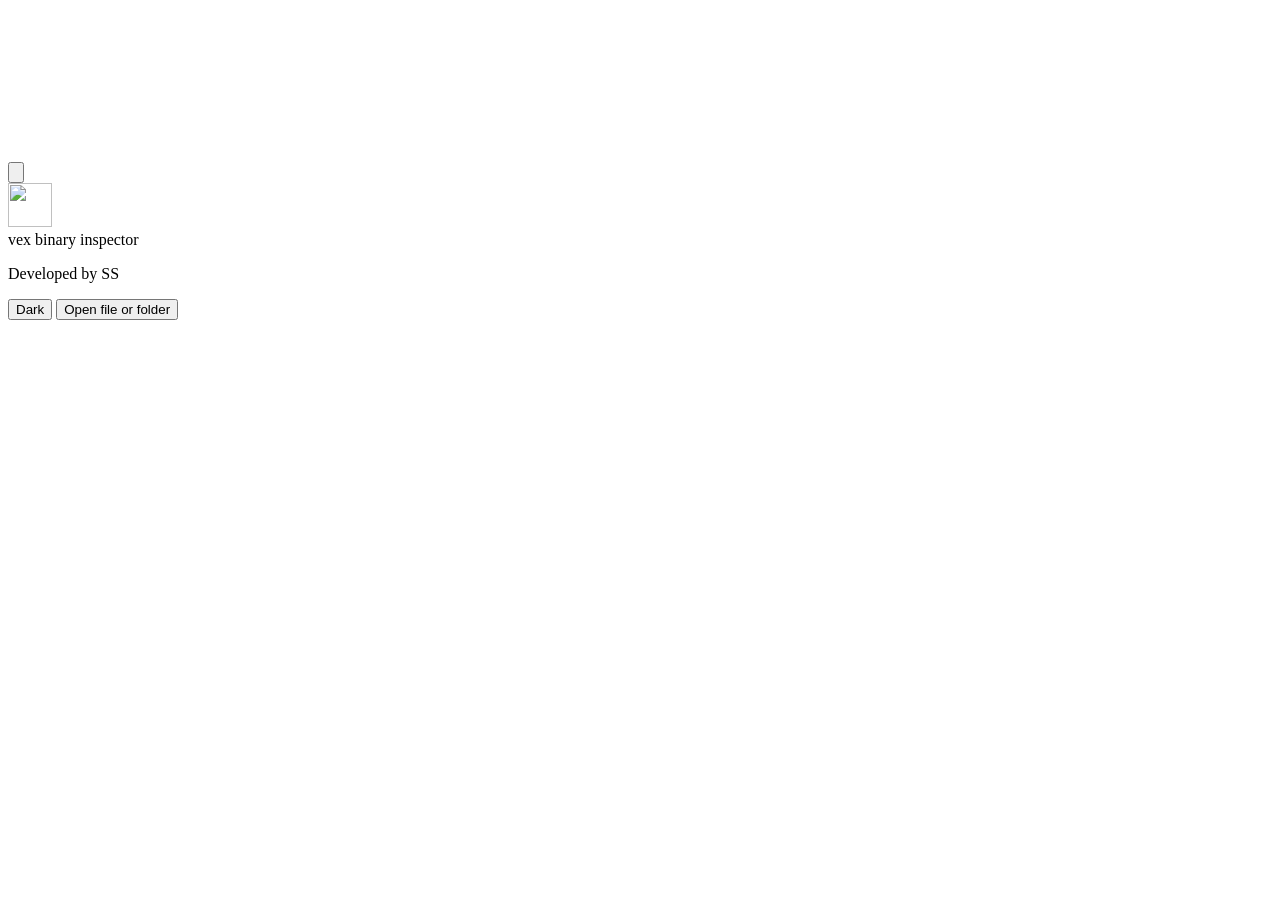
==== vex/web/index.html @ 122a8fab "WIP: decode workbench in progress (checkpoint, not yet verified) Co-Authored-By: Claude Opus 4.8 <no" ====
<!doctype html>
<html lang="en">
<head>
<meta charset="utf-8">
<meta name="viewport" content="width=device-width, initial-scale=1">
<title>vex</title>
<link rel="icon" href="/static/logo.svg" type="image/svg+xml">
<link rel="stylesheet" href="/static/app.css">
</head>
<body>

<svg class="sprite" aria-hidden="true" focusable="false" xmlns="http://www.w3.org/2000/svg">
  <symbol id="i-overview" viewBox="0 0 24 24" fill="none" stroke="currentColor" stroke-width="1.7" stroke-linecap="round" stroke-linejoin="round">
    <rect x="3.5" y="4" width="17" height="16" rx="2.5"/><path d="M3.5 9h17M9 9v11"/>
  </symbol>
  <symbol id="i-code" viewBox="0 0 24 24" fill="none" stroke="currentColor" stroke-width="1.7" stroke-linecap="round" stroke-linejoin="round">
    <path d="M9 8l-4 4 4 4M15 8l4 4-4 4"/>
  </symbol>
  <symbol id="i-strings" viewBox="0 0 24 24" fill="none" stroke="currentColor" stroke-width="1.7" stroke-linecap="round" stroke-linejoin="round">
    <path d="M6 7.5h12M6 12h9M6 16.5h6"/>
  </symbol>
  <symbol id="i-imports" viewBox="0 0 24 24" fill="none" stroke="currentColor" stroke-width="1.7" stroke-linecap="round" stroke-linejoin="round">
    <path d="M12 4v8.6M8.4 9.4l3.6 3.6 3.6-3.6M5 19h14"/>
  </symbol>
  <symbol id="i-sections" viewBox="0 0 24 24" fill="none" stroke="currentColor" stroke-width="1.7" stroke-linecap="round" stroke-linejoin="round">
    <path d="M12 3.5l8.5 4.2-8.5 4.2-8.5-4.2 8.5-4.2zM3.5 12l8.5 4.2 8.5-4.2M3.5 16l8.5 4.2 8.5-4.2"/>
  </symbol>
  <symbol id="i-bytes" viewBox="0 0 24 24" fill="none" stroke="currentColor" stroke-width="1.7" stroke-linecap="round" stroke-linejoin="round">
    <rect x="4" y="4" width="16" height="16" rx="2.5"/><path d="M9.3 4v16M14.7 4v16M4 9.3h16M4 14.7h16"/>
  </symbol>
  <symbol id="i-assets" viewBox="0 0 24 24" fill="none" stroke="currentColor" stroke-width="1.7" stroke-linecap="round" stroke-linejoin="round">
    <rect x="3.5" y="4.5" width="17" height="15" rx="2.5"/>
    <circle cx="8.8" cy="10" r="1.5" fill="currentColor" stroke="none"/>
    <path d="M20 14.5l-4.6-4L7 18.6"/>
  </symbol>
  <symbol id="i-split" viewBox="0 0 24 24" fill="none" stroke="currentColor" stroke-width="1.7" stroke-linecap="round" stroke-linejoin="round">
    <path d="M4 12h5l4-5.5h7M9 12l4 5.5h7M17.5 4L20 6.5 17.5 9M17.5 15l2.5 2.5-2.5 2.5"/>
  </symbol>
  <symbol id="i-decode" viewBox="0 0 24 24" fill="none" stroke="currentColor" stroke-width="1.7" stroke-linecap="round" stroke-linejoin="round">
    <circle cx="8" cy="8" r="3.6"/><path d="M10.6 10.6L20 20M17 17l-2 2M14 14l-2 2"/>
  </symbol>
  <symbol id="i-modify" viewBox="0 0 24 24" fill="none" stroke="currentColor" stroke-width="1.7" stroke-linecap="round" stroke-linejoin="round">
    <path d="M13.6 6.4l4 4M4 20l1-4.2L15.7 5.1a1.9 1.9 0 0 1 2.7 0l.5.5a1.9 1.9 0 0 1 0 2.7L8.2 19 4 20z"/>
  </symbol>
  <symbol id="i-techniques" viewBox="0 0 24 24" fill="none" stroke="currentColor" stroke-width="1.7" stroke-linecap="round" stroke-linejoin="round">
    <path d="M12 3.5l7 2.6v5.4c0 4.4-3 7.7-7 9-4-1.3-7-4.6-7-9V6.1l7-2.6z"/>
    <path d="M12 8.5v4.2M12 15.6v.1"/>
  </symbol>
  <symbol id="i-open" viewBox="0 0 24 24" fill="none" stroke="currentColor" stroke-width="1.7" stroke-linecap="round" stroke-linejoin="round">
    <path d="M4 7.5a2 2 0 0 1 2-2h3.3a2 2 0 0 1 1.6.8l.8 1.1H18a2 2 0 0 1 2 2v6.1a2 2 0 0 1-2 2H6a2 2 0 0 1-2-2V7.5z"/>
    <path d="M12 11v5M9.5 13.5h5"/>
  </symbol>
</svg>

<div class="app">
  <aside class="rail">
    <div class="rail-spacer"></div>
    <button type="button" class="rail-btn" id="rail-open" aria-label="Open file or folder">
      <svg class="ico" viewBox="0 0 24 24" aria-hidden="true"><use href="#i-open"></use></svg>
    </button>
  </aside>

  <aside class="sidebar">
    <div class="sidebar-head">
      <img class="brand-logo" src="/static/logo.svg" alt="" width="44" height="44">
      <div class="brand-text">
        <span class="brand-name">vex</span>
        <span class="brand-sub">binary inspector</span>
      </div>
    </div>
    <nav class="nav" id="nav" hidden aria-label="Views"></nav>
    <p class="sidebar-foot">Developed by SS</p>
  </aside>

  <div class="content">
    <header class="bar">
      <div class="bar-file" id="bar-file" hidden>
        <span class="bar-file-name" id="file-name"></span>
        <span class="bar-file-path" id="file-path"></span>
      </div>
      <form class="goto" id="goto" hidden>
        <label class="sr-only" for="goto-input">Go to an address or name</label>
        <input id="goto-input" type="text" autocomplete="off" spellcheck="false"
               placeholder="Go to address or name, e.g. main or 0x401000">
      </form>
      <div class="bar-actions">
        <button type="button" class="btn" id="theme-toggle" aria-pressed="false">Dark</button>
        <button type="button" class="btn btn-primary" id="open-button">Open file or folder</button>
      </div>
    </header>

    <section class="map" id="map" hidden aria-label="File layout, drawn to scale">
      <div class="map-strip" id="map-strip"></div>
      <div class="map-scale" id="map-scale"></div>
      <div class="map-legend" id="map-legend"></div>
    </section>

    <main class="main" id="main" tabindex="-1"></main>
  </div>
</div>

<dialog class="dialog" id="open-dialog" aria-labelledby="open-title">
  <form method="dialog" class="dialog-head">
    <h2 id="open-title">Open a program, game folder or asset pack</h2>
    <button class="btn" value="cancel">Close</button>
  </form>
  <form class="path-row" id="path-form">
    <label class="sr-only" for="path-input">Path</label>
    <input id="path-input" type="text" spellcheck="false" autocomplete="off" placeholder="Type or paste a path">
    <button class="btn btn-primary">Open</button>
  </form>
  <div class="places" id="places"></div>
  <div class="browser" id="browser" role="listbox" aria-label="Files in this folder"></div>
  <p class="dialog-hint">Files are read from this computer and stay on it. Nothing is uploaded anywhere and nothing is run.</p>
</dialog>

<dialog class="dialog dialog-small" id="ask-dialog" aria-labelledby="ask-title">
  <form id="ask-form">
    <div class="dialog-head"><h2 id="ask-title"></h2></div>
    <div class="ask-body">
      <p class="muted" id="ask-note"></p>
      <label class="sr-only" for="ask-input">Path</label>
      <input id="ask-input" type="text" class="mono-input" spellcheck="false" autocomplete="off">
    </div>
    <div class="actions">
      <button class="btn btn-primary" id="ask-ok">Save</button>
      <button type="button" class="btn" id="ask-cancel">Cancel</button>
    </div>
  </form>
</dialog>

<div class="toast" id="toast" role="status" aria-live="polite" hidden></div>
<script src="/static/app.js"></script>
</body>
</html>
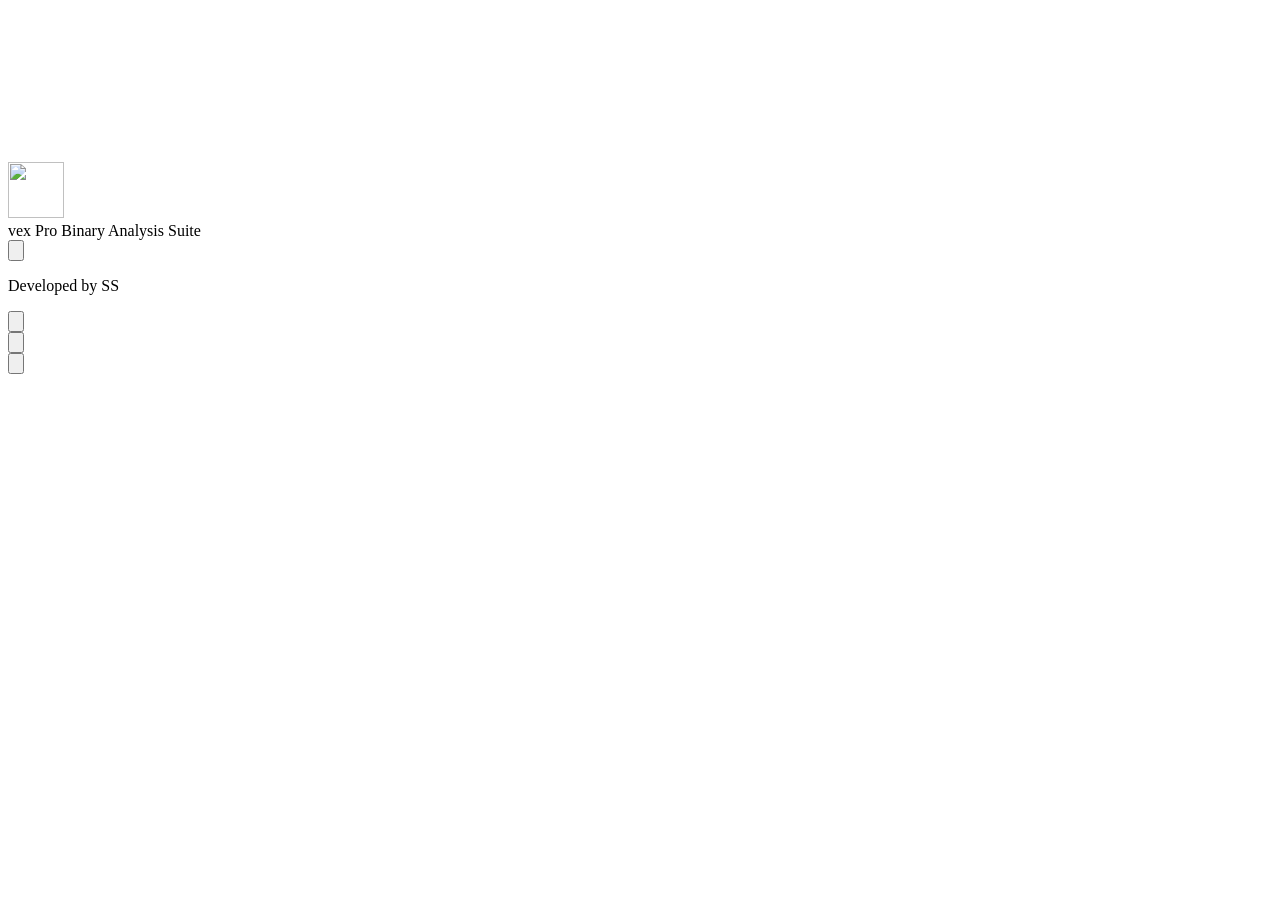
==== commit b54e62a6: "WIP: redesign and opening animation in progress (checkpoint, not yet verified) Co-Authored-By: Claud" ====
--- a/vex/web/index.html
+++ b/vex/web/index.html
@@ -1,38 +1,51 @@
 <!doctype html>
-<html lang="en">
+<html lang="en" data-theme="dark">
 <head>
 <meta charset="utf-8">
 <meta name="viewport" content="width=device-width, initial-scale=1">
+<meta name="color-scheme" content="dark light">
 <title>vex</title>
 <link rel="icon" href="/static/logo.svg" type="image/svg+xml">
+<link rel="icon" type="image/png" sizes="48x48" href="/static/icon-48.png">
+<link rel="icon" type="image/png" sizes="256x256" href="/static/icon-256.png">
 <link rel="stylesheet" href="/static/app.css">
 </head>
 <body>
 
 <svg class="sprite" aria-hidden="true" focusable="false" xmlns="http://www.w3.org/2000/svg">
   <symbol id="i-overview" viewBox="0 0 24 24" fill="none" stroke="currentColor" stroke-width="1.7" stroke-linecap="round" stroke-linejoin="round">
-    <rect x="3.5" y="4" width="17" height="16" rx="2.5"/><path d="M3.5 9h17M9 9v11"/>
+    <path d="M4 10.6L12 4l8 6.6V19a1.5 1.5 0 0 1-1.5 1.5H15v-6h-6v6H5.5A1.5 1.5 0 0 1 4 19v-8.4z"/>
+  </symbol>
+  <symbol id="i-techniques" viewBox="0 0 24 24" fill="none" stroke="currentColor" stroke-width="1.7" stroke-linecap="round" stroke-linejoin="round">
+    <path d="M12 3.5l7 2.6v5.4c0 4.4-3 7.7-7 9-4-1.3-7-4.6-7-9V6.1l7-2.6z"/>
+    <path d="M12 8.5v4.2M12 15.6v.1"/>
   </symbol>
   <symbol id="i-code" viewBox="0 0 24 24" fill="none" stroke="currentColor" stroke-width="1.7" stroke-linecap="round" stroke-linejoin="round">
-    <path d="M9 8l-4 4 4 4M15 8l4 4-4 4"/>
+    <path d="M8.5 7.5L4 12l4.5 4.5M15.5 7.5L20 12l-4.5 4.5M13.4 5.5l-2.8 13"/>
   </symbol>
   <symbol id="i-strings" viewBox="0 0 24 24" fill="none" stroke="currentColor" stroke-width="1.7" stroke-linecap="round" stroke-linejoin="round">
-    <path d="M6 7.5h12M6 12h9M6 16.5h6"/>
+    <path d="M5 7h14M5 12h10M5 17h7"/>
   </symbol>
   <symbol id="i-imports" viewBox="0 0 24 24" fill="none" stroke="currentColor" stroke-width="1.7" stroke-linecap="round" stroke-linejoin="round">
-    <path d="M12 4v8.6M8.4 9.4l3.6 3.6 3.6-3.6M5 19h14"/>
+    <path d="M12 3.5v10M8 9.8l4 4 4-4M4.5 15.5v2.5a2 2 0 0 0 2 2h11a2 2 0 0 0 2-2v-2.5"/>
+  </symbol>
+  <symbol id="i-exports" viewBox="0 0 24 24" fill="none" stroke="currentColor" stroke-width="1.7" stroke-linecap="round" stroke-linejoin="round">
+    <path d="M12 14V4M8 7.7l4-4 4 4M4.5 15.5v2.5a2 2 0 0 0 2 2h11a2 2 0 0 0 2-2v-2.5"/>
   </symbol>
   <symbol id="i-sections" viewBox="0 0 24 24" fill="none" stroke="currentColor" stroke-width="1.7" stroke-linecap="round" stroke-linejoin="round">
-    <path d="M12 3.5l8.5 4.2-8.5 4.2-8.5-4.2 8.5-4.2zM3.5 12l8.5 4.2 8.5-4.2M3.5 16l8.5 4.2 8.5-4.2"/>
+    <ellipse cx="12" cy="6.5" rx="7" ry="2.8"/><path d="M5 6.5v5.5c0 1.5 3.1 2.8 7 2.8s7-1.3 7-2.8V6.5M5 12v5.5c0 1.5 3.1 2.8 7 2.8s7-1.3 7-2.8V12"/>
   </symbol>
   <symbol id="i-bytes" viewBox="0 0 24 24" fill="none" stroke="currentColor" stroke-width="1.7" stroke-linecap="round" stroke-linejoin="round">
-    <rect x="4" y="4" width="16" height="16" rx="2.5"/><path d="M9.3 4v16M14.7 4v16M4 9.3h16M4 14.7h16"/>
+    <rect x="4" y="4" width="16" height="16" rx="3"/><path d="M9 9h.01M15 9h.01M9 15h.01M15 15h.01"/>
   </symbol>
   <symbol id="i-assets" viewBox="0 0 24 24" fill="none" stroke="currentColor" stroke-width="1.7" stroke-linecap="round" stroke-linejoin="round">
     <rect x="3.5" y="4.5" width="17" height="15" rx="2.5"/>
     <circle cx="8.8" cy="10" r="1.5" fill="currentColor" stroke="none"/>
     <path d="M20 14.5l-4.6-4L7 18.6"/>
   </symbol>
+  <symbol id="i-entropy" viewBox="0 0 24 24" fill="none" stroke="currentColor" stroke-width="1.7" stroke-linecap="round" stroke-linejoin="round">
+    <path d="M3 13h3.2l2.3-6 3.5 11 2.6-8 1.6 3H21"/>
+  </symbol>
   <symbol id="i-split" viewBox="0 0 24 24" fill="none" stroke="currentColor" stroke-width="1.7" stroke-linecap="round" stroke-linejoin="round">
     <path d="M4 12h5l4-5.5h7M9 12l4 5.5h7M17.5 4L20 6.5 17.5 9M17.5 15l2.5 2.5-2.5 2.5"/>
   </symbol>
@@ -42,67 +55,182 @@
   <symbol id="i-modify" viewBox="0 0 24 24" fill="none" stroke="currentColor" stroke-width="1.7" stroke-linecap="round" stroke-linejoin="round">
     <path d="M13.6 6.4l4 4M4 20l1-4.2L15.7 5.1a1.9 1.9 0 0 1 2.7 0l.5.5a1.9 1.9 0 0 1 0 2.7L8.2 19 4 20z"/>
   </symbol>
-  <symbol id="i-techniques" viewBox="0 0 24 24" fill="none" stroke="currentColor" stroke-width="1.7" stroke-linecap="round" stroke-linejoin="round">
-    <path d="M12 3.5l7 2.6v5.4c0 4.4-3 7.7-7 9-4-1.3-7-4.6-7-9V6.1l7-2.6z"/>
-    <path d="M12 8.5v4.2M12 15.6v.1"/>
-  </symbol>
   <symbol id="i-open" viewBox="0 0 24 24" fill="none" stroke="currentColor" stroke-width="1.7" stroke-linecap="round" stroke-linejoin="round">
-    <path d="M4 7.5a2 2 0 0 1 2-2h3.3a2 2 0 0 1 1.6.8l.8 1.1H18a2 2 0 0 1 2 2v6.1a2 2 0 0 1-2 2H6a2 2 0 0 1-2-2V7.5z"/>
-    <path d="M12 11v5M9.5 13.5h5"/>
+    <path d="M3.5 7.5a2 2 0 0 1 2-2h3.8a2 2 0 0 1 1.6.8l.9 1.2h6.7a2 2 0 0 1 2 2v7.9a2 2 0 0 1-2 2h-13a2 2 0 0 1-2-2V7.5z"/>
+    <path d="M3.5 10.5h17"/>
+  </symbol>
+  <symbol id="i-refresh" viewBox="0 0 24 24" fill="none" stroke="currentColor" stroke-width="1.7" stroke-linecap="round" stroke-linejoin="round">
+    <path d="M19.5 12a7.5 7.5 0 1 1-2.2-5.3M19.5 4.5v4h-4"/>
+  </symbol>
+  <symbol id="i-report" viewBox="0 0 24 24" fill="none" stroke="currentColor" stroke-width="1.7" stroke-linecap="round" stroke-linejoin="round">
+    <path d="M14 3.5H7a2 2 0 0 0-2 2v13a2 2 0 0 0 2 2h10a2 2 0 0 0 2-2v-10l-5-5z"/><path d="M14 3.5v5h5M9 13h6M9 16.5h4"/>
+  </symbol>
+  <symbol id="i-file" viewBox="0 0 24 24" fill="none" stroke="currentColor" stroke-width="1.7" stroke-linecap="round" stroke-linejoin="round">
+    <path d="M14 3.5H7a2 2 0 0 0-2 2v13a2 2 0 0 0 2 2h10a2 2 0 0 0 2-2v-10l-5-5z"/><path d="M14 3.5v5h5"/>
+  </symbol>
+  <symbol id="i-chevdown" viewBox="0 0 24 24" fill="none" stroke="currentColor" stroke-width="1.7" stroke-linecap="round" stroke-linejoin="round">
+    <path d="M7 10l5 5 5-5"/>
+  </symbol>
+  <symbol id="i-chevright" viewBox="0 0 24 24" fill="none" stroke="currentColor" stroke-width="1.7" stroke-linecap="round" stroke-linejoin="round">
+    <path d="M10 7l5 5-5 5"/>
+  </symbol>
+  <symbol id="i-arrowright" viewBox="0 0 24 24" fill="none" stroke="currentColor" stroke-width="1.7" stroke-linecap="round" stroke-linejoin="round">
+    <path d="M5 12h14M13.5 6.5L19 12l-5.5 5.5"/>
+  </symbol>
+  <symbol id="i-plus" viewBox="0 0 24 24" fill="none" stroke="currentColor" stroke-width="1.7" stroke-linecap="round" stroke-linejoin="round">
+    <path d="M12 5v14M5 12h14"/>
+  </symbol>
+  <symbol id="i-close" viewBox="0 0 24 24" fill="none" stroke="currentColor" stroke-width="1.7" stroke-linecap="round" stroke-linejoin="round">
+    <path d="M7 7l10 10M17 7L7 17"/>
+  </symbol>
+  <symbol id="i-settings" viewBox="0 0 24 24" fill="none" stroke="currentColor" stroke-width="1.7" stroke-linecap="round" stroke-linejoin="round">
+    <circle cx="12" cy="12" r="3"/>
+    <path d="M19.4 15a1.7 1.7 0 0 0 .3 1.8l.1.1a2 2 0 1 1-2.8 2.8l-.1-.1a1.7 1.7 0 0 0-1.8-.3 1.7 1.7 0 0 0-1 1.5V21a2 2 0 1 1-4 0v-.1a1.7 1.7 0 0 0-1.1-1.5 1.7 1.7 0 0 0-1.8.3l-.1.1a2 2 0 1 1-2.8-2.8l.1-.1a1.7 1.7 0 0 0 .3-1.8 1.7 1.7 0 0 0-1.5-1H3a2 2 0 1 1 0-4h.1a1.7 1.7 0 0 0 1.5-1.1 1.7 1.7 0 0 0-.3-1.8l-.1-.1a2 2 0 1 1 2.8-2.8l.1.1a1.7 1.7 0 0 0 1.8.3H9a1.7 1.7 0 0 0 1-1.5V3a2 2 0 1 1 4 0v.1a1.7 1.7 0 0 0 1 1.5 1.7 1.7 0 0 0 1.8-.3l.1-.1a2 2 0 1 1 2.8 2.8l-.1.1a1.7 1.7 0 0 0-.3 1.8V9a1.7 1.7 0 0 0 1.5 1H21a2 2 0 1 1 0 4h-.1a1.7 1.7 0 0 0-1.5 1z"/>
+  </symbol>
+  <symbol id="i-help" viewBox="0 0 24 24" fill="none" stroke="currentColor" stroke-width="1.7" stroke-linecap="round" stroke-linejoin="round">
+    <circle cx="12" cy="12" r="8.5"/><path d="M9.6 9.6a2.5 2.5 0 0 1 4.8.9c0 1.7-2.4 2.2-2.4 3.7M12 16.8v.1"/>
+  </symbol>
+  <symbol id="i-layout" viewBox="0 0 24 24" fill="none" stroke="currentColor" stroke-width="1.7" stroke-linecap="round" stroke-linejoin="round">
+    <rect x="3.5" y="5" width="17" height="14" rx="2.5"/><path d="M8.5 5v14M13.5 5v14M3.5 12h17"/>
+  </symbol>
+  <symbol id="i-shield" viewBox="0 0 24 24" fill="none" stroke="currentColor" stroke-width="1.7" stroke-linecap="round" stroke-linejoin="round">
+    <path d="M12 3.5l7 2.6v5.4c0 4.4-3 7.7-7 9-4-1.3-7-4.6-7-9V6.1l7-2.6z"/><path d="M8.8 12.2l2.2 2.2 4.2-4.4"/>
+  </symbol>
+  <symbol id="i-bolt" viewBox="0 0 24 24" fill="none" stroke="currentColor" stroke-width="1.7" stroke-linecap="round" stroke-linejoin="round">
+    <path d="M13.5 3L5.5 13.5h6l-1 7.5 8-10.5h-6l1-7.5z"/>
+  </symbol>
+  <symbol id="i-library" viewBox="0 0 24 24" fill="none" stroke="currentColor" stroke-width="1.7" stroke-linecap="round" stroke-linejoin="round">
+    <rect x="3.5" y="7" width="17" height="12.5" rx="2.5"/><path d="M8 7V5.5A1.5 1.5 0 0 1 9.5 4h5A1.5 1.5 0 0 1 16 5.5V7M3.5 12.5h17"/>
+  </symbol>
+  <symbol id="i-quote" viewBox="0 0 24 24" fill="none" stroke="currentColor" stroke-width="1.7" stroke-linecap="round" stroke-linejoin="round">
+    <rect x="3.5" y="4.5" width="17" height="15" rx="2.5"/><path d="M8 10.5h8M8 14h5"/>
+  </symbol>
+  <symbol id="i-fingerprint" viewBox="0 0 24 24" fill="none" stroke="currentColor" stroke-width="1.7" stroke-linecap="round" stroke-linejoin="round">
+    <path d="M6.2 17.5A8.4 8.4 0 0 1 5 13a7 7 0 0 1 12.5-4.4M19 13c0 2.4-.4 4.6-1.2 6.5M9 19.8a12 12 0 0 0 1.3-6.8 1.7 1.7 0 0 1 3.4 0c0 3-.4 5.4-1.4 7.5M8.4 13a3.6 3.6 0 0 1 7.2 0c0 1.6-.1 3.1-.5 4.5"/>
+  </symbol>
+  <symbol id="i-table" viewBox="0 0 24 24" fill="none" stroke="currentColor" stroke-width="1.7" stroke-linecap="round" stroke-linejoin="round">
+    <rect x="3.5" y="4.5" width="17" height="15" rx="2.5"/><path d="M3.5 9.5h17M3.5 14.5h17"/>
+  </symbol>
+  <symbol id="i-copy" viewBox="0 0 24 24" fill="none" stroke="currentColor" stroke-width="1.7" stroke-linecap="round" stroke-linejoin="round">
+    <rect x="8.5" y="8.5" width="11" height="11" rx="2.2"/><path d="M15.5 8.5V6.5a2 2 0 0 0-2-2h-7a2 2 0 0 0-2 2v7a2 2 0 0 0 2 2h2"/>
+  </symbol>
+  <symbol id="i-check" viewBox="0 0 24 24" fill="none" stroke="currentColor" stroke-width="1.7" stroke-linecap="round" stroke-linejoin="round">
+    <path d="M5.5 12.5l4 4 9-9"/>
+  </symbol>
+  <symbol id="i-clock" viewBox="0 0 24 24" fill="none" stroke="currentColor" stroke-width="1.7" stroke-linecap="round" stroke-linejoin="round">
+    <circle cx="12" cy="12" r="8.5"/><path d="M12 7.5V12l3 2"/>
+  </symbol>
+  <symbol id="i-chip" viewBox="0 0 24 24" fill="none" stroke="currentColor" stroke-width="1.7" stroke-linecap="round" stroke-linejoin="round">
+    <rect x="6" y="6" width="12" height="12" rx="2"/><path d="M9.5 3.5V6M14.5 3.5V6M9.5 18v2.5M14.5 18v2.5M3.5 9.5H6M3.5 14.5H6M18 9.5h2.5M18 14.5h2.5"/>
+  </symbol>
+  <symbol id="i-windows" viewBox="0 0 24 24" fill="none" stroke="currentColor" stroke-width="1.7" stroke-linecap="round" stroke-linejoin="round">
+    <path fill="currentColor" stroke="none" d="M3.5 5.6l7-1v6.9h-7V5.6zm8.2-1.2l8.8-1.2v8.3h-8.8V4.4zM3.5 12.7h7v6.9l-7-1v-5.9zm8.2 0h8.8V21l-8.8-1.2v-7.1z"/>
+  </symbol>
+  <symbol id="i-terminal" viewBox="0 0 24 24" fill="none" stroke="currentColor" stroke-width="1.7" stroke-linecap="round" stroke-linejoin="round">
+    <rect x="3.5" y="4.5" width="17" height="15" rx="2.5"/><path d="M7.5 9.5l3 2.5-3 2.5M12.5 15h4"/>
+  </symbol>
+  <symbol id="i-search" viewBox="0 0 24 24" fill="none" stroke="currentColor" stroke-width="1.7" stroke-linecap="round" stroke-linejoin="round">
+    <circle cx="11" cy="11" r="6.5"/><path d="M16 16l4 4"/>
+  </symbol>
+  <symbol id="i-sun" viewBox="0 0 24 24" fill="none" stroke="currentColor" stroke-width="1.7" stroke-linecap="round" stroke-linejoin="round">
+    <circle cx="12" cy="12" r="3.8"/><path d="M12 3v2M12 19v2M3 12h2M19 12h2M5.6 5.6l1.4 1.4M17 17l1.4 1.4M5.6 18.4L7 17M17 7l1.4-1.4"/>
+  </symbol>
+  <symbol id="i-moon" viewBox="0 0 24 24" fill="none" stroke="currentColor" stroke-width="1.7" stroke-linecap="round" stroke-linejoin="round">
+    <path d="M19.5 14.5A8 8 0 0 1 9.5 4.5a8 8 0 1 0 10 10z"/>
+  </symbol>
+  <symbol id="i-sparkle" viewBox="0 0 24 24" fill="none" stroke="currentColor" stroke-width="1.7" stroke-linecap="round" stroke-linejoin="round">
+    <path d="M12 3.5l1.9 5.1 5.1 1.9-5.1 1.9L12 17.5l-1.9-5.1L5 10.5l5.1-1.9L12 3.5zM18.5 16l.8 2 2 .8-2 .8-.8 2-.8-2-2-.8 2-.8.8-2z"/>
+  </symbol>
+  <symbol id="i-menu" viewBox="0 0 24 24" fill="none" stroke="currentColor" stroke-width="1.7" stroke-linecap="round" stroke-linejoin="round">
+    <path d="M4.5 7h15M4.5 12h15M4.5 17h15"/>
+  </symbol>
+  <symbol id="i-tools" viewBox="0 0 24 24" fill="none" stroke="currentColor" stroke-width="1.7" stroke-linecap="round" stroke-linejoin="round">
+    <path d="M14.7 6.3a4 4 0 0 0-5.2 5.2l-5.2 5.2a1.6 1.6 0 0 0 2.3 2.3l5.2-5.2a4 4 0 0 0 5.2-5.2l-2.5 2.5-2.3-.4-.4-2.3 2.5-2.5z"/>
   </symbol>
 </svg>
 
+<div class="backdrop" aria-hidden="true">
+  <div class="glow glow-a"></div>
+  <div class="glow glow-b"></div>
+  <div class="glow glow-c"></div>
+  <div class="dust dust-a"></div>
+  <div class="dust dust-b"></div>
+</div>
+
 <div class="app">
-  <aside class="rail">
-    <div class="rail-spacer"></div>
-    <button type="button" class="rail-btn" id="rail-open" aria-label="Open file or folder">
-      <svg class="ico" viewBox="0 0 24 24" aria-hidden="true"><use href="#i-open"></use></svg>
-    </button>
+  <aside class="sidebar" aria-label="vex">
+    <div class="sidebar-head">
+      <img class="brand-logo" src="/static/logo.svg" alt="" width="56" height="56">
+      <div class="brand-text">
+        <span class="brand-name">vex <span class="brand-pro">Pro</span></span>
+        <span class="brand-sub">Binary Analysis Suite</span>
+      </div>
+      <button type="button" class="icon-btn sidebar-toggle" id="sidebar-toggle" aria-expanded="false" aria-controls="nav" aria-label="Show views">
+        <svg class="ico" viewBox="0 0 24 24" aria-hidden="true"><use href="#i-menu"></use></svg>
+      </button>
+    </div>
+    <nav class="nav" id="nav" aria-label="Views"></nav>
+    <div class="sidebar-foot">
+      <div class="wave" aria-hidden="true"><div class="wave-layer wave-a"></div><div class="wave-layer wave-b"></div></div>
+      <p class="credit">Developed by SS</p>
+    </div>
   </aside>
 
-  <aside class="sidebar">
-    <div class="sidebar-head">
-      <img class="brand-logo" src="/static/logo.svg" alt="" width="44" height="44">
-      <div class="brand-text">
-        <span class="brand-name">vex</span>
-        <span class="brand-sub">binary inspector</span>
-      </div>
-    </div>
-    <nav class="nav" id="nav" hidden aria-label="Views"></nav>
-    <p class="sidebar-foot">Developed by SS</p>
-  </aside>
-
   <div class="content">
-    <header class="bar">
-      <div class="bar-file" id="bar-file" hidden>
-        <span class="bar-file-name" id="file-name"></span>
-        <span class="bar-file-path" id="file-path"></span>
-      </div>
+    <header class="topbar">
+      <div class="filetabs" id="filetabs" role="tablist" aria-label="Open files"></div>
+      <button type="button" class="icon-btn tab-add" id="tab-add" aria-label="Open another file" title="Open another file">
+        <svg class="ico" viewBox="0 0 24 24" aria-hidden="true"><use href="#i-plus"></use></svg>
+      </button>
       <form class="goto" id="goto" hidden>
+        <svg class="ico goto-ico" viewBox="0 0 24 24" aria-hidden="true"><use href="#i-search"></use></svg>
         <label class="sr-only" for="goto-input">Go to an address or name</label>
         <input id="goto-input" type="text" autocomplete="off" spellcheck="false"
                placeholder="Go to address or name, e.g. main or 0x401000">
       </form>
-      <div class="bar-actions">
-        <button type="button" class="btn" id="theme-toggle" aria-pressed="false">Dark</button>
-        <button type="button" class="btn btn-primary" id="open-button">Open file or folder</button>
+      <div class="topbar-tools">
+        <div class="menu-wrap">
+          <button type="button" class="icon-btn" id="settings-button" aria-haspopup="true" aria-expanded="false" aria-controls="settings-menu" aria-label="Settings" title="Settings">
+            <svg class="ico" viewBox="0 0 24 24" aria-hidden="true"><use href="#i-settings"></use></svg>
+          </button>
+          <div class="popover settings" id="settings-menu" hidden>
+            <p class="popover-title">Appearance</p>
+            <div class="seg-group theme-seg" role="group" aria-label="Theme">
+              <button type="button" class="seg-btn" id="theme-dark" aria-pressed="true">
+                <svg class="ico" viewBox="0 0 24 24" aria-hidden="true"><use href="#i-moon"></use></svg>Dark</button>
+              <button type="button" class="seg-btn" id="theme-light" aria-pressed="false">
+                <svg class="ico" viewBox="0 0 24 24" aria-hidden="true"><use href="#i-sun"></use></svg>Light</button>
+            </div>
+            <label class="switch-row" for="motion-toggle">
+              <span class="switch-text"><svg class="ico" viewBox="0 0 24 24" aria-hidden="true"><use href="#i-sparkle"></use></svg>Animated background</span>
+              <input type="checkbox" role="switch" class="switch" id="motion-toggle" checked>
+            </label>
+            <p class="popover-note" id="motion-note" hidden>Your system asks for reduced motion, so the background stays still.</p>
+          </div>
+        </div>
+        <button type="button" class="icon-btn" id="help-button" aria-haspopup="dialog" aria-label="About vex" title="About vex">
+          <svg class="ico" viewBox="0 0 24 24" aria-hidden="true"><use href="#i-help"></use></svg>
+        </button>
       </div>
     </header>
 
-    <section class="map" id="map" hidden aria-label="File layout, drawn to scale">
-      <div class="map-strip" id="map-strip"></div>
-      <div class="map-scale" id="map-scale"></div>
-      <div class="map-legend" id="map-legend"></div>
-    </section>
-
-    <main class="main" id="main" tabindex="-1"></main>
+    <div class="scroller" id="scroller">
+      <section class="filehead" id="filehead" hidden aria-label="Open file"></section>
+      <nav class="viewtabs" id="viewtabs" hidden aria-label="Views of this file"></nav>
+      <main class="main" id="main" tabindex="-1"></main>
+    </div>
+
+    <footer class="statusbar" id="statusbar" role="status" aria-live="polite"></footer>
   </div>
 </div>
 
 <dialog class="dialog" id="open-dialog" aria-labelledby="open-title">
   <form method="dialog" class="dialog-head">
+    <span class="dialog-ico"><svg class="ico" viewBox="0 0 24 24" aria-hidden="true"><use href="#i-open"></use></svg></span>
     <h2 id="open-title">Open a program, game folder or asset pack</h2>
-    <button class="btn" value="cancel">Close</button>
+    <button class="icon-btn" value="cancel" aria-label="Close">
+      <svg class="ico" viewBox="0 0 24 24" aria-hidden="true"><use href="#i-close"></use></svg>
+    </button>
   </form>
   <form class="path-row" id="path-form">
     <label class="sr-only" for="path-input">Path</label>
@@ -129,6 +257,17 @@
   </form>
 </dialog>
 
+<dialog class="dialog dialog-small about" id="about-dialog" aria-labelledby="about-title">
+  <form method="dialog" class="about-body">
+    <img class="about-logo" src="/static/logo.svg" alt="" width="88" height="88">
+    <h2 id="about-title">vex <span class="brand-pro">Pro</span></h2>
+    <p class="about-version" id="about-version"></p>
+    <p class="muted">A static binary inspector. vex reads Linux and Windows programs, game folders and asset packs without running them, and shows how they are put together.</p>
+    <p class="about-credit">Developed by SS</p>
+    <button class="btn btn-primary" value="close">Close</button>
+  </form>
+</dialog>
+
 <div class="toast" id="toast" role="status" aria-live="polite" hidden></div>
 <script src="/static/app.js"></script>
 </body>
